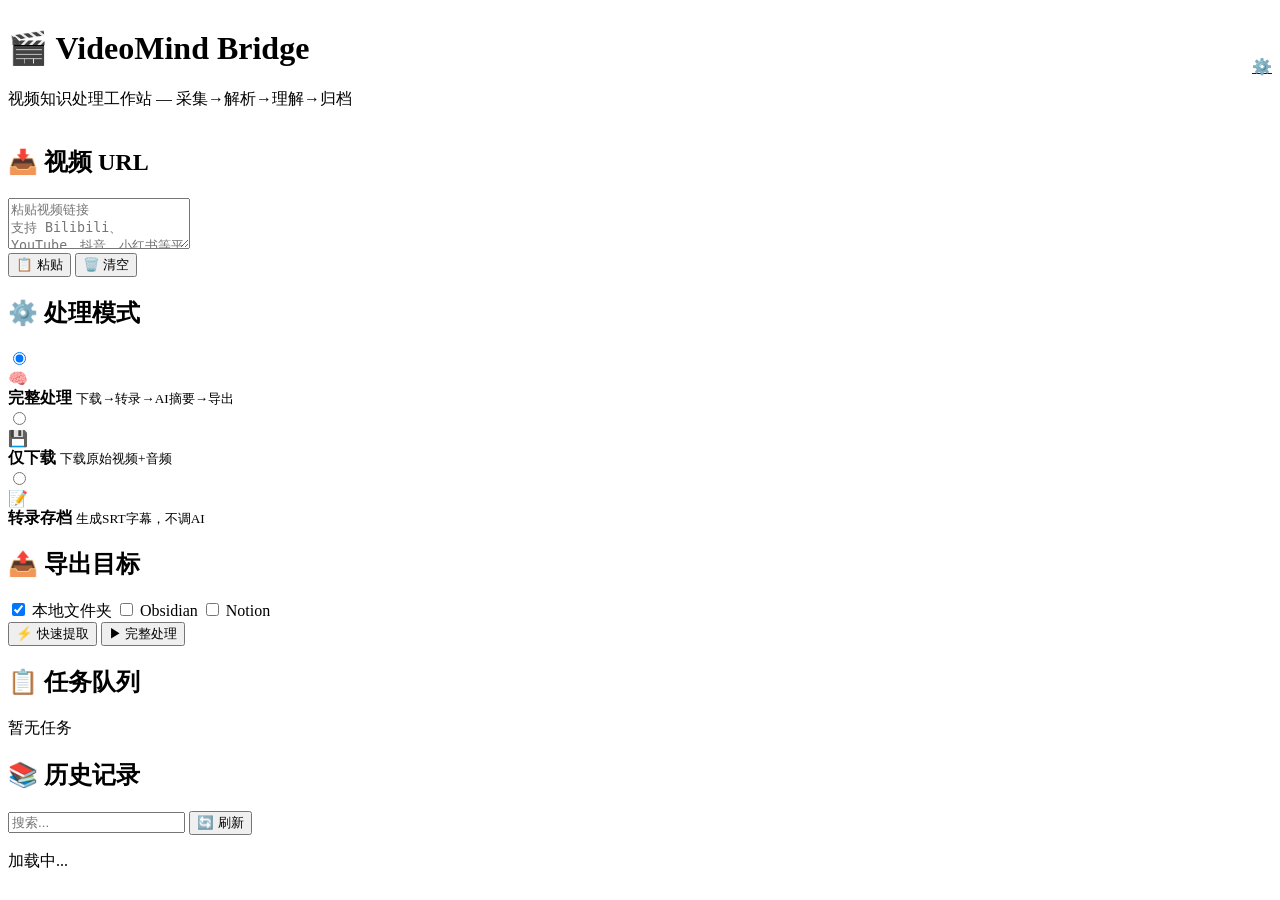
==== web/index.html @ bc97e618 "feat: v2 engine configuration system + extractor key management + pre-existing fixes Core: - 配置系统: 常" ====
<!DOCTYPE html>
<html lang="zh-CN">
<head>
  <meta charset="UTF-8">
  <meta name="viewport" content="width=device-width, initial-scale=1.0">
  <title>VideoMind Bridge</title>
  <link rel="stylesheet" href="/static/style.css">
</head>
<body>
  <div id="app">
    <!-- 顶部 -->
    <header>
      <div style="display:flex;align-items:center;justify-content:space-between;width:100%">
        <div>
          <h1>🎬 VideoMind Bridge</h1>
          <p class="subtitle">视频知识处理工作站 — 采集→解析→理解→归档</p>
        </div>
        <a href="/static/settings.html" class="settings-link" title="设置">⚙️</a>
      </div>
    </header>

    <!-- 主内容区 -->
    <main>
      <!-- URL 输入 -->
      <section class="card">
        <h2>📥 视频 URL</h2>
        <div class="url-input-area">
          <textarea id="url-input" placeholder="粘贴视频链接&#10;支持 Bilibili、YouTube、抖音、小红书等平台&#10;每行一个链接可批量处理" rows="3"></textarea>
          <div class="url-actions">
            <button id="paste-btn" class="btn-sm">📋 粘贴</button>
            <button id="clear-btn" class="btn-sm">🗑️ 清空</button>
            <span id="url-count" class="hint"></span>
          </div>
        </div>
      </section>

      <!-- 处理模式 -->
      <section class="card">
        <h2>⚙️ 处理模式</h2>
        <div class="mode-selector">
          <label class="mode-card selected" data-mode="full">
            <input type="radio" name="mode" value="full" checked>
            <div class="mode-content">
              <span class="mode-icon">🧠</span>
              <div>
                <strong>完整处理</strong>
                <small>下载→转录→AI摘要→导出</small>
              </div>
            </div>
          </label>
          <label class="mode-card" data-mode="download_only">
            <input type="radio" name="mode" value="download_only">
            <div class="mode-content">
              <span class="mode-icon">💾</span>
              <div>
                <strong>仅下载</strong>
                <small>下载原始视频+音频</small>
              </div>
            </div>
          </label>
          <label class="mode-card" data-mode="transcribe_only">
            <input type="radio" name="mode" value="transcribe_only">
            <div class="mode-content">
              <span class="mode-icon">📝</span>
              <div>
                <strong>转录存档</strong>
                <small>生成SRT字幕，不调AI</small>
              </div>
            </div>
          </label>
        </div>
      </section>

      <!-- 导出目标 -->
      <section class="card">
        <h2>📤 导出目标</h2>
        <div class="target-selector">
          <label class="target-check">
            <input type="checkbox" name="target" value="local" checked>
            <span>本地文件夹</span>
          </label>
          <label class="target-check">
            <input type="checkbox" name="target" value="obsidian">
            <span>Obsidian</span>
          </label>
          <label class="target-check">
            <input type="checkbox" name="target" value="notion">
            <span>Notion</span>
          </label>
        </div>
      </section>

      <!-- 操作按钮 -->
      <section class="card actions">
        <button id="extract-btn" class="btn-secondary">⚡ 快速提取</button>
        <button id="start-btn" class="btn-primary">▶ 完整处理</button>
        <span id="status-hint" class="hint"></span>
      </section>

      <!-- 提取结果 -->
      <section id="extract-result" class="card" style="display:none">
        <h2>📄 提取结果</h2>
        <div id="extract-content"></div>
      </section>

      <!-- 任务队列 -->
      <section class="card">
        <h2>📋 任务队列 <span id="task-count" class="badge"></span></h2>
        <div id="task-list" class="task-list">
          <p class="empty-state">暂无任务</p>
        </div>
      </section>

      <!-- 历史记录 -->
      <section class="card">
        <h2>📚 历史记录</h2>
        <div class="history-controls">
          <input type="text" id="history-search" placeholder="搜索..." class="input-sm">
          <button id="refresh-btn" class="btn-sm">🔄 刷新</button>
        </div>
        <div id="history-list" class="task-list">
          <p class="empty-state">加载中...</p>
        </div>
      </section>
    </main>

    <!-- 底部 -->
    <footer>
      <span id="system-status"></span>
    </footer>
  </div>

  <script src="/static/app.js"></script>
</body>
</html>
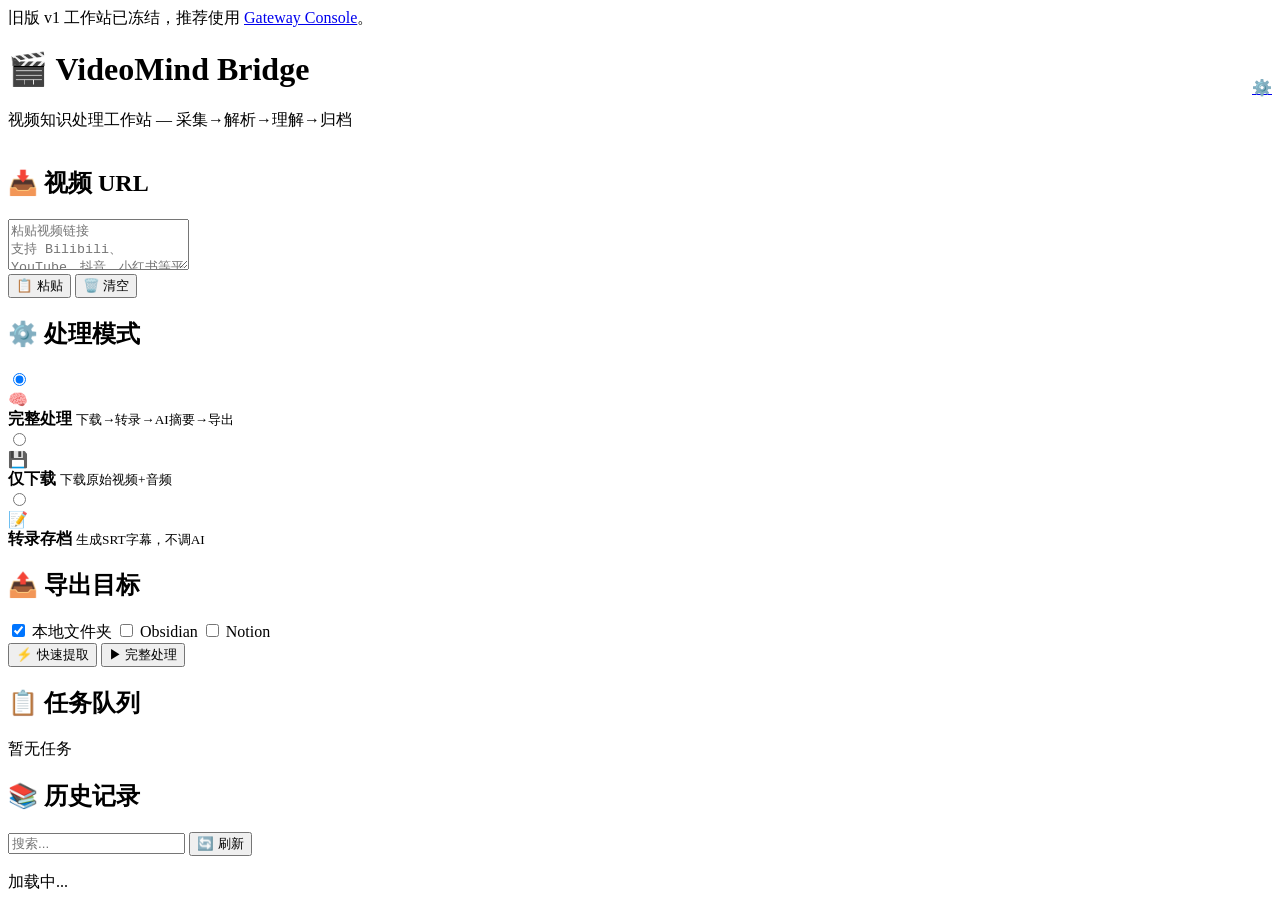
==== commit c3bfa3ad: "feat: 新增 Gateway 控制台 新增 /console 概览、平台健康、提取/归档、评论采样、会话、指标与 能力面板；根路径切换到控制台，旧版 v1 工作站保留在 /legacy，并补充 平" ====
--- a/web/index.html
+++ b/web/index.html
@@ -7,6 +7,7 @@
   <link rel="stylesheet" href="/static/style.css">
 </head>
 <body>
+  <div class="legacy-banner">旧版 v1 工作站已冻结，推荐使用 <a href="/console">Gateway Console</a>。</div>
   <div id="app">
     <!-- 顶部 -->
     <header>
